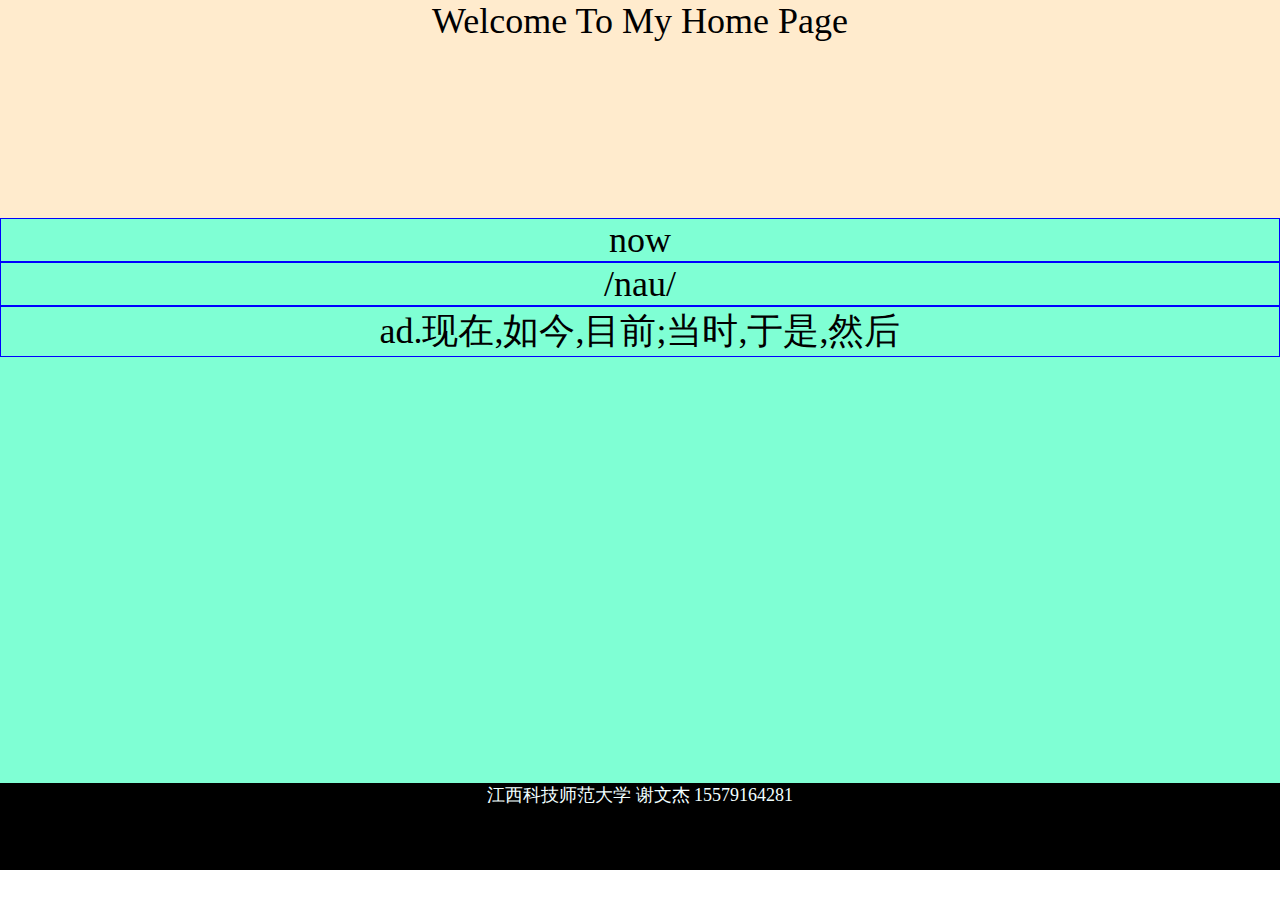
==== index&fetch.html @ 64f2d9e3 "Add files via upload" ====
<!DOCTYPE html>
<html lang="en">
<head>
    <meta charset="UTF-8">
    <meta http-equiv="X-UA-Compatible" content="IE=edge">
    <meta name="viewport" content="width=device-width, initial-scale=1.0">
    <script>
        let bigBang=new Date();
    </script>
    <title>My Home Page</title>
    <style>
        *{
            margin: 0;
            font-size: 36px;
            text-align: center;
        }
        p{
            border: 1px solid blue;
        }
        header{
            height: 25%;
            background-color: blanchedalmond;
        }
        main{
            height: 65%;
            background-color: aquamarine;
        }
        footer{
            font-size: 0.5em;
            height: 10%;
            color: azure;
            background-color: black;
        }
    </style>
    <script>
        console.log('css:'+(new Date()-bigBang)+'ms')
    </script>
</head>
<body>
    <header>
        Welcome To My Home Page
    </header>
    <main>
        <p id="word"></p >
        <p id="pron"></p >
        <p id="chinese"></p >
    </main>
    <footer>
        江西科技师范大学 谢文杰 15579164281
    </footer>
    <script>
//1-1e
        document.body.style.height =innerHeight-30+'px';
        console.log('time:'+(new Date()-bigBang)+'ms');
        let timer=new Date();
        for(let i=1;i<=1e8;i++){
        }
        console.log('1~1e:'+(new Date()-timer)+'ms');
//fetch
        let strCET6='';
        let arrCET6=[];
        fetch('cet6.txt')
        .then(res=>res.text())
        .then(txt=>{
            strCET6=txt;
            arrCET6=strCET6.split('\r\n');
            let rand=Math.floor(arrCET6.length*Math.random());
            let cetWord=arrCET6[rand];
            let begin=cetWord.indexOf('\t');
            let end=cetWord.lastIndexOf('\t');
            let word=cetWord.slice(0,begin);
            let pron=cetWord.slice(begin+1,end);
            let chinese=cetWord.slice(end+1);
                select('#word').textContent=word;
                select('#pron').textContent=pron;
                select('#chinese').textContent=chinese;
        });
        function select(str){
            let dom = document.querySelector(str);
            return dom;
        }
    </script>
</body>
</html>
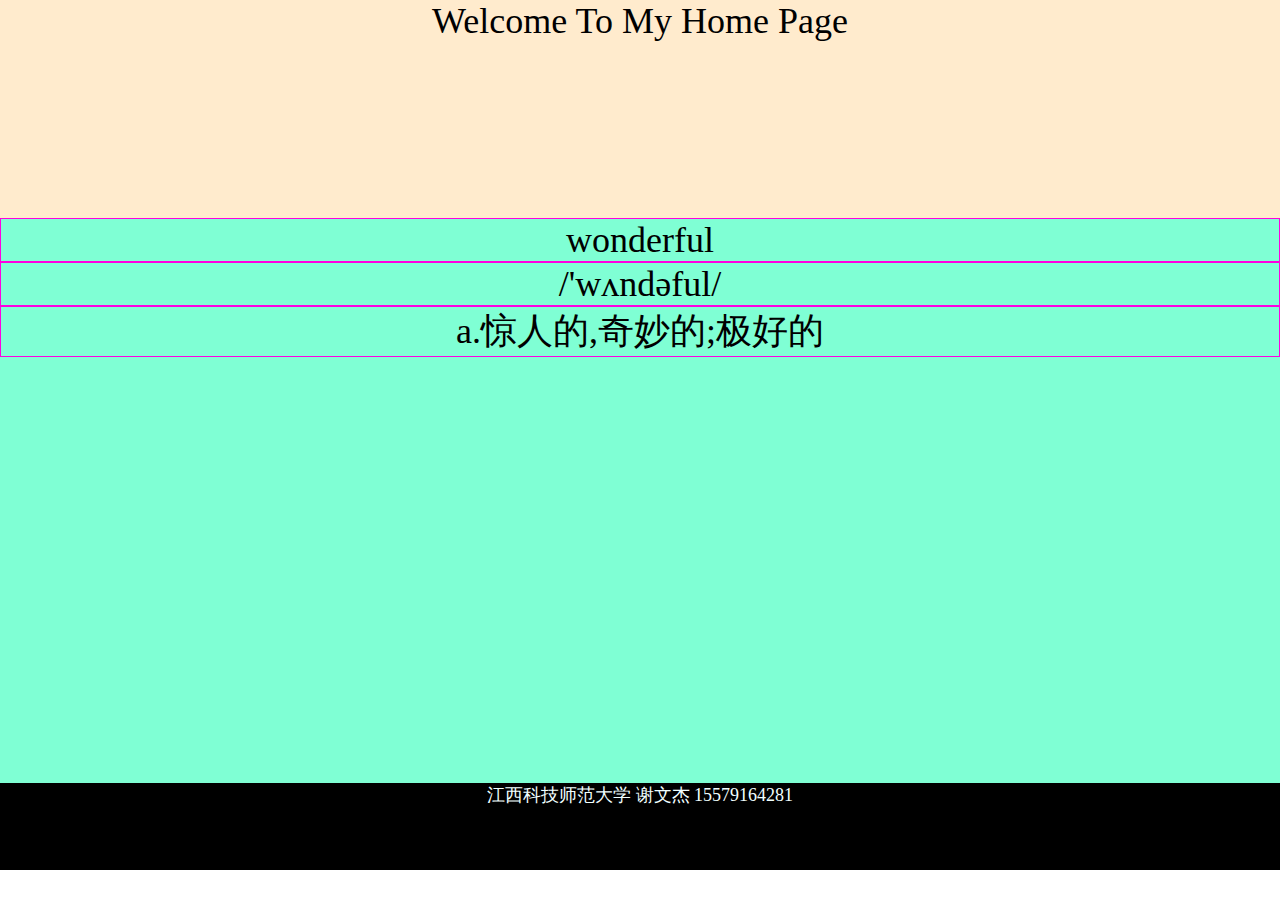
==== commit bf8ae7ee: "index&fetch.html" ====
--- a/index&fetch.html
+++ b/index&fetch.html
@@ -15,7 +15,7 @@
             text-align: center;
         }
         p{
-            border: 1px solid blue;
+            border: 1px solid rgb(255, 0, 225);
         }
         header{
             height: 25%;
@@ -81,4 +81,4 @@
         }
     </script>
 </body>
-</html>+</html>
